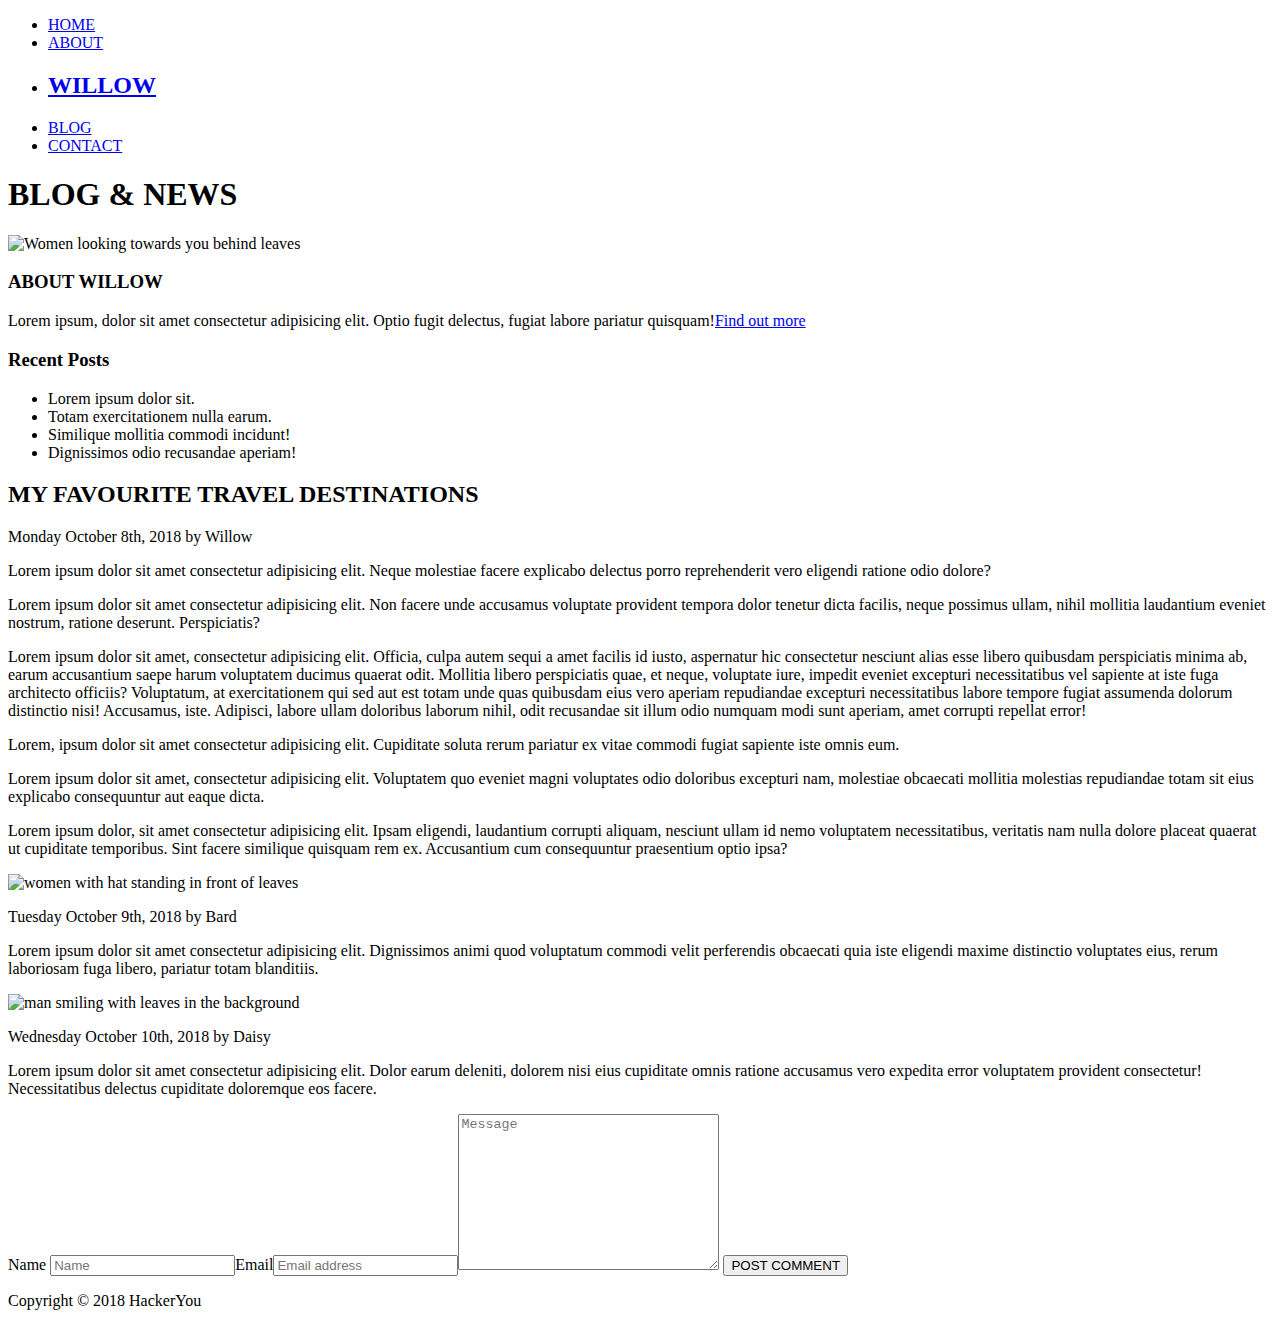
==== blog.html @ f7219c9a "Update blog.html" ====
<!DOCTYPE html>
<html lang="en">
<head>
    <meta charset="UTF-8">
    <meta http-equiv="X-UA-Compatible" content="IE=edge">
    <meta name="viewport" content="width=device-width, initial-scale=1.0">
    <link rel="preconnect" href="https://fonts.googleapis.com">
    <link rel="preconnect" href="https://fonts.gstatic.com" crossorigin>
    <link href="https://fonts.googleapis.com/css2?family=Abril+Fatface&family=Montserrat:wght@400;700&display=swap" rel="stylesheet">
    <link rel="stylesheet" href="./styles/styles.css">
    <script src="https://kit.fontawesome.com/d877b183e7.js" crossorigin="anonymous"></script>
    <title>BLOG</title>
</head>
<body>
    <nav class="navBar navBarBlog">
        <ul>
            <li><a href="./index.html">HOME</a></li>
            <li><a href="#about">ABOUT</a></li>
            <li><h2><a href="#" class="navWillow">WILLOW</a></h2></li>
            <li><a href="./blog.html">BLOG</a></li>
            <li class="navHome"><a href="./contact.html">CONTACT</a></li>
        </ul>
        <div class="hamburger">
            <div class="line"></div>
            <div class="line"></div>
            <div class="line"></div>
        </div>
    </nav>  
    <header class="contactHeader">
        <div class="wrapper">
            <div class="contactTextContainer">
                <h1>BLOG & NEWS</h1>
            </div>
        </div>
    </header>

    <main class="blogPage">
        <div class="wrapper blogFlex">
            <div class="leftBar">
                <div class="blogAbout">
                    <div class="blogImgContainer">
                        <img src="./assets/blog-image-2.jpg" alt="Women looking towards you behind leaves">
                    </div>
                    <div class="blogTextContainer">
                        <h3>ABOUT WILLOW</h3>
                        <p>Lorem ipsum, dolor sit amet consectetur adipisicing elit. Optio fugit delectus, fugiat labore pariatur quisquam!<a href="#">Find out more</a></p>
                    </div>
                </div>
                <div class="blogRecent">
                    <h3>Recent Posts</h3>
                    <ul>
                        <li>Lorem ipsum dolor sit.</li>
                        <li>Totam exercitationem nulla earum.</li>
                        <li>Similique mollitia commodi incidunt!</li>
                        <li>Dignissimos odio recusandae aperiam!</li>
                    </ul>
                </div>
            </div>
            <div class="rightBar">
                <div class="mainPost">
                    <h2>MY FAVOURITE TRAVEL DESTINATIONS</h2>
                    <p>Monday October 8th, 2018 by Willow</p>
                    <p>Lorem ipsum dolor sit amet consectetur adipisicing elit. Neque molestiae facere explicabo delectus porro reprehenderit vero eligendi ratione odio dolore?</p>
                    <p>Lorem ipsum dolor sit amet consectetur adipisicing elit. Non facere unde accusamus voluptate provident tempora dolor tenetur dicta facilis, neque possimus ullam, nihil mollitia laudantium eveniet nostrum, ratione deserunt. Perspiciatis?</p>
                    <p>Lorem ipsum dolor sit amet, consectetur adipisicing elit. Officia, culpa autem sequi a amet facilis id iusto, aspernatur hic consectetur nesciunt alias esse libero quibusdam perspiciatis minima ab, earum accusantium saepe harum voluptatem ducimus quaerat odit. Mollitia libero perspiciatis quae, et neque, voluptate iure, impedit eveniet excepturi necessitatibus vel sapiente at iste fuga architecto officiis? Voluptatum, at exercitationem qui sed aut est totam unde quas quibusdam eius vero aperiam repudiandae excepturi necessitatibus labore tempore fugiat assumenda dolorum distinctio nisi! Accusamus, iste. Adipisci, labore ullam doloribus laborum nihil, odit recusandae sit illum odio numquam modi sunt aperiam, amet corrupti repellat error!</p>
                    <p>Lorem, ipsum dolor sit amet consectetur adipisicing elit. Cupiditate soluta rerum pariatur ex vitae commodi fugiat sapiente iste omnis eum.</p>
                    <p>Lorem ipsum dolor sit amet, consectetur adipisicing elit. Voluptatem quo eveniet magni voluptates odio doloribus excepturi nam, molestiae obcaecati mollitia molestias repudiandae totam sit eius explicabo consequuntur aut eaque dicta.</p>
                    <p>Lorem ipsum dolor, sit amet consectetur adipisicing elit. Ipsam eligendi, laudantium corrupti aliquam, nesciunt ullam id nemo voluptatem necessitatibus, veritatis nam nulla dolore placeat quaerat ut cupiditate temporibus. Sint facere similique quisquam rem ex. Accusantium cum consequuntur praesentium optio ipsa?</p>
                </div>
                <div class="firstComment comment">
                    <div class="firstCommentImg commentImg">
                        <img src="./assets/blog-image-3.jpg" alt="women with hat standing in front of leaves">
                    </div>
                    <div class="commentText">
                        <p>Tuesday October 9th, 2018 by Bard</p>
                        <p>Lorem ipsum dolor sit amet consectetur adipisicing elit. Dignissimos animi quod voluptatum commodi velit perferendis obcaecati quia iste eligendi maxime distinctio voluptates eius, rerum laboriosam fuga libero, pariatur totam blanditiis.</p>
                    </div>

                </div>
                <div class="secondComment comment">
                    <div class="secondCommentImg commentImg">
                        <img src="./assets/blog-image-4.jpg" alt="man smiling with leaves in the background">
                    </div>
                    <div class="commentText secondCommentText">
                        <p>Wednesday October 10th, 2018 by Daisy</p>
                        <p>Lorem ipsum dolor sit amet consectetur adipisicing elit. Dolor earum deleniti, dolorem nisi eius cupiditate omnis ratione accusamus vero expedita error voluptatem provident consectetur! Necessitatibus delectus cupiditate doloremque eos facere.</p>
                    </div>
                </div>
                <div class="contactFormBlog">
                    <form action="">
                        <label for="name" class="sr-only">Name</label>
                        <input type="text" id="name" placeholder="Name" class="contactName"><!-- no whitespace
                        --><label for="email" class="sr-only">Email</label><!-- no whitespace
                        --><input type="email" id="email" placeholder="Email address"><!-- no whitespace
                        --><textarea id="message" cols="30" rows="10" placeholder="Message"></textarea>
                        <button type="submit" class="button">POST COMMENT</button>
                </div>
            </div>
        </div>
    </main>

    <footer>
        <div class="wrapper">
            <p>Copyright © 2018 HackerYou</p>
        </div>
    </footer>

</body>
</html>
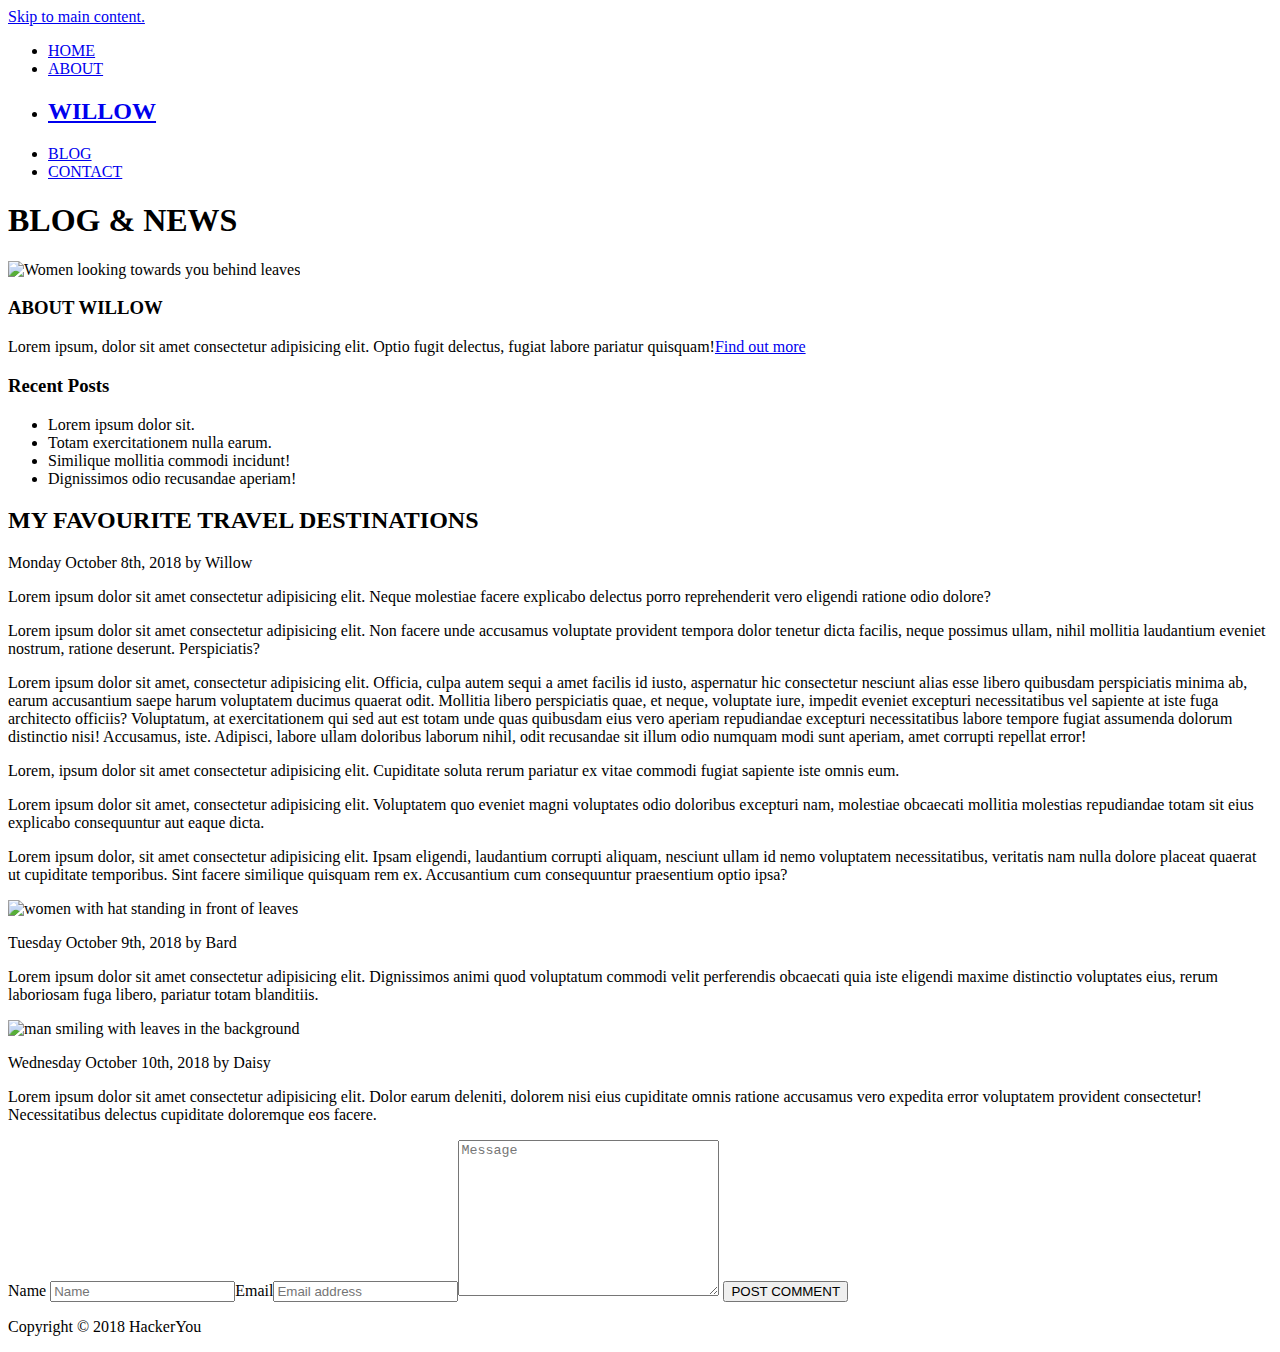
==== commit bfb96e67: "Update blog.html" ====
--- a/blog.html
+++ b/blog.html
@@ -7,11 +7,13 @@
     <link rel="preconnect" href="https://fonts.googleapis.com">
     <link rel="preconnect" href="https://fonts.gstatic.com" crossorigin>
     <link href="https://fonts.googleapis.com/css2?family=Abril+Fatface&family=Montserrat:wght@400;700&display=swap" rel="stylesheet">
-    <link rel="stylesheet" href="./styles/styles.css">
+    <link rel="stylesheet" href="../project1/styles/styles.css">
     <script src="https://kit.fontawesome.com/d877b183e7.js" crossorigin="anonymous"></script>
     <title>BLOG</title>
 </head>
 <body>
+    <a href="#mainContent" class="skip-link">Skip to main content.</a>
+    
     <nav class="navBar navBarBlog">
         <ul>
             <li><a href="./index.html">HOME</a></li>
